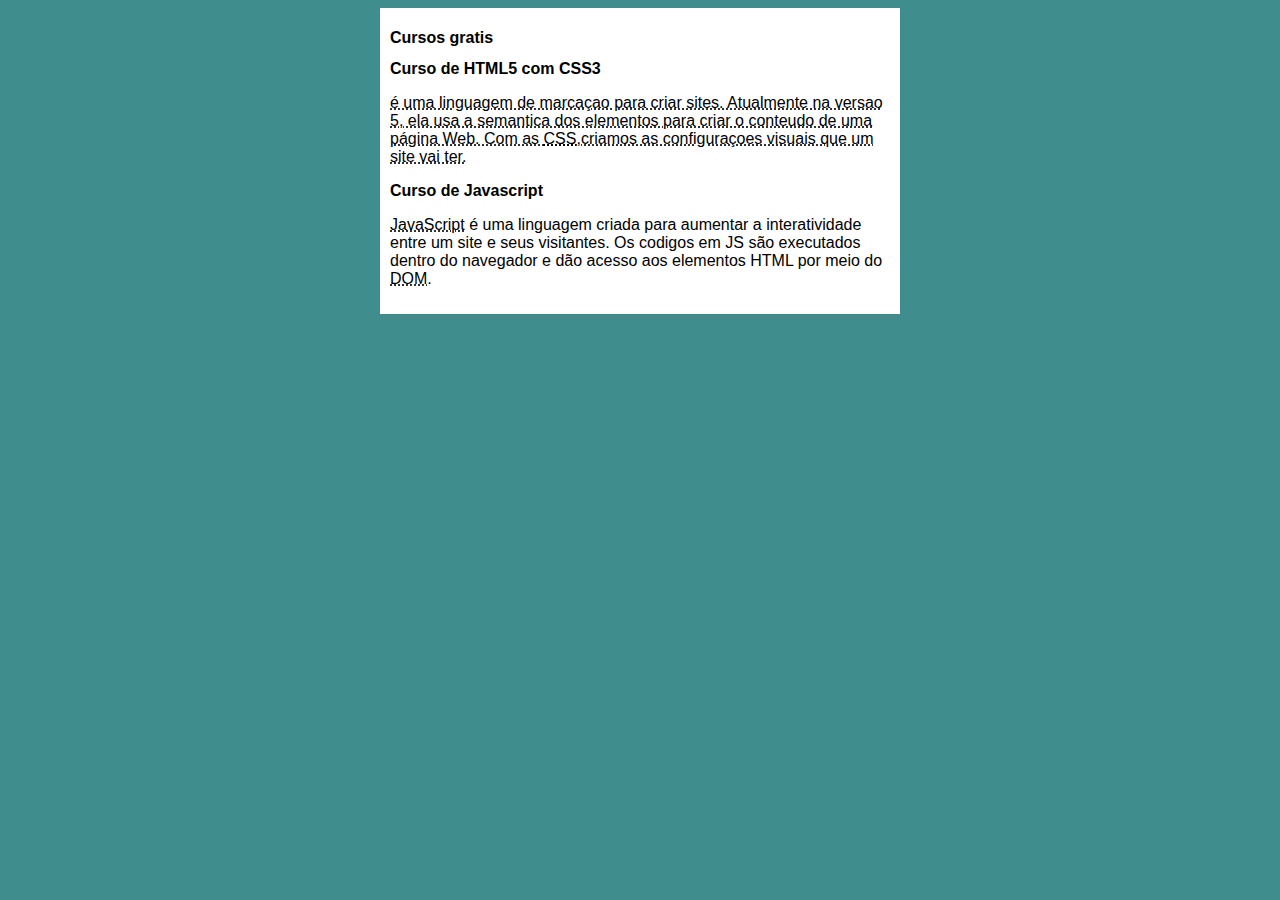
==== index.html @ 985b2ef2 "enter" ====
<!DOCTYPE html>
<html lang="en">

<head>
    <meta charset="UTF-8">
    <meta http-equiv="X-UA-Compatible" content="IE=edge">
    <meta name="viewport" content="width=device-width, initial-scale=1.0">
    <title>Cursos Online</title>
    <link rel="stylesheet" href="estilos/style.css">
</head>

<body>
    <main>
        <header>
            <h1>Cursos gratis</h1>
        </header>
        <article>
            <h2>Curso de HTML5 com CSS3</h2>
            <p> <abbr title="HyperText Markup language" </abbr> é uma linguagem de marcaçao para criar sites. Atualmente na versao 5, ela usa a semantica dos elementos para criar o conteudo de uma página Web. Com as <abbr title="Cascading Style Sheets">CSS</abbr>,criamos
                as configuraçoes visuais que um site vai ter.</p>
            <h2>Curso de Javascript</h2>
            <p><abbr title="JavaScript">JavaScript</abbr> é uma linguagem criada para aumentar a interatividade entre um site e seus visitantes. Os codigos em JS são executados dentro do navegador e dão acesso aos elementos HTML por meio do <abbr title="Document Object Model">DOM</abbr>.</p>
        </article>
    </main>
</body>

</html>

</html>
---- estilos/style.css ----
* {
    font-family: Arial, Arial, Helvetica, sans-serif;
    font-size: 16px;
}

body {
    background-color: rgb(64, 141, 141);
}

main {
    background-color: rgb(255, 255, 255);
    width: 500px;
    margin: auto;
    padding: 10px;
    box-shadow: 3px 3px 5px rgb(64, 141, 141);
}
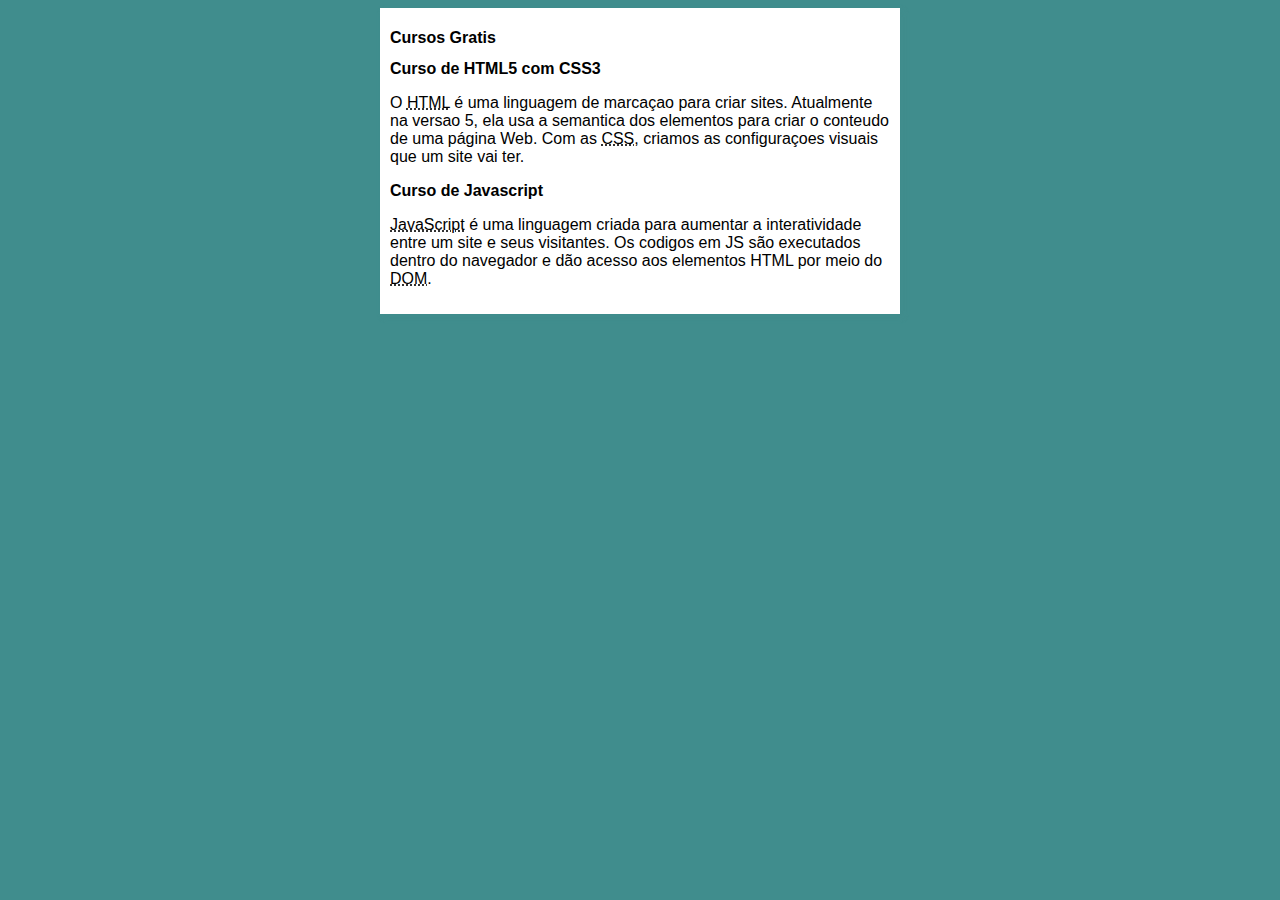
==== commit 5c94a11f: "Imagens" ====
--- a/index.html
+++ b/index.html
@@ -12,12 +12,12 @@
 <body>
     <main>
         <header>
-            <h1>Cursos gratis</h1>
+            <h1>Cursos Gratis</h1>
         </header>
         <article>
             <h2>Curso de HTML5 com CSS3</h2>
-            <p> <abbr title="HyperText Markup language" </abbr> é uma linguagem de marcaçao para criar sites. Atualmente na versao 5, ela usa a semantica dos elementos para criar o conteudo de uma página Web. Com as <abbr title="Cascading Style Sheets">CSS</abbr>,criamos
-                as configuraçoes visuais que um site vai ter.</p>
+            <p>O <abbr title="HyperText Markup language">HTML</abbr> é uma linguagem de marcaçao para criar sites. Atualmente na versao 5, ela usa a semantica dos elementos para criar o conteudo de uma página Web. Com as <abbr title="Cascading Style Sheets">CSS</abbr>,
+                criamos as configuraçoes visuais que um site vai ter.</p>
             <h2>Curso de Javascript</h2>
             <p><abbr title="JavaScript">JavaScript</abbr> é uma linguagem criada para aumentar a interatividade entre um site e seus visitantes. Os codigos em JS são executados dentro do navegador e dão acesso aos elementos HTML por meio do <abbr title="Document Object Model">DOM</abbr>.</p>
         </article>
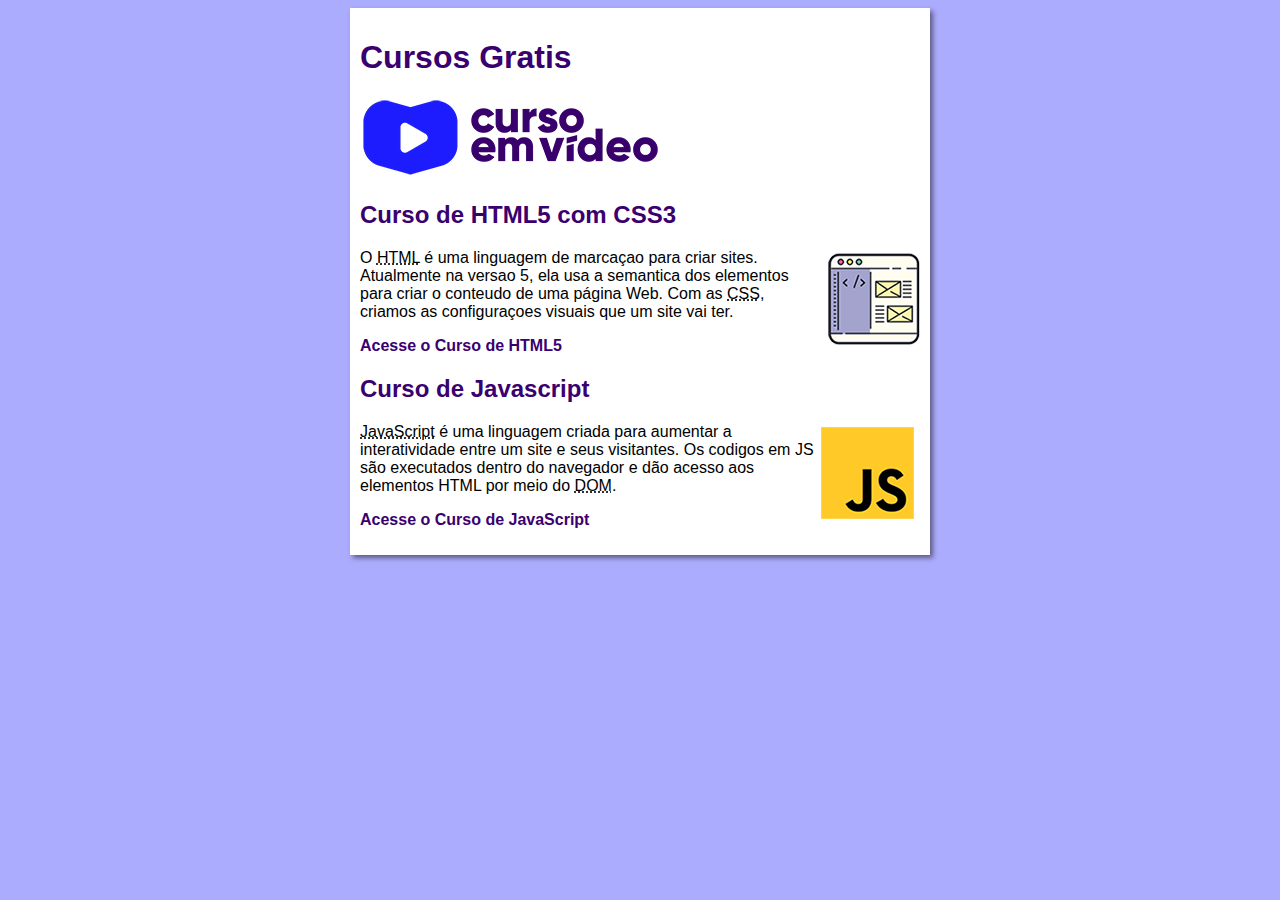
==== commit 98ee5f50: "Links cursos da pagina web" ====
--- a/index.html
+++ b/index.html
@@ -13,13 +13,19 @@
     <main>
         <header>
             <h1>Cursos Gratis</h1>
+            <img src="estilos/curso-em-video-cor.png" alt="Curso em Video=">
         </header>
         <article>
             <h2>Curso de HTML5 com CSS3</h2>
-            <p>O <abbr title="HyperText Markup language">HTML</abbr> é uma linguagem de marcaçao para criar sites. Atualmente na versao 5, ela usa a semantica dos elementos para criar o conteudo de uma página Web. Com as <abbr title="Cascading Style Sheets">CSS</abbr>,
-                criamos as configuraçoes visuais que um site vai ter.</p>
+            <img class="lado" src="estilos/curso-html-css.png" alt="Curso de HTML">
+            <p>O <abbr title="HyperText Markup language ">HTML</abbr> é uma linguagem de marcaçao para criar sites. Atualmente na versao 5, ela usa a semantica dos elementos para criar o conteudo de uma página Web. Com as <abbr title="Cascading Style
+                Sheets ">CSS</abbr>, criamos as configuraçoes visuais que um site vai ter.</p>
+            <p><a href="">Acesse o Curso de HTML5</a></p>
             <h2>Curso de Javascript</h2>
-            <p><abbr title="JavaScript">JavaScript</abbr> é uma linguagem criada para aumentar a interatividade entre um site e seus visitantes. Os codigos em JS são executados dentro do navegador e dão acesso aos elementos HTML por meio do <abbr title="Document Object Model">DOM</abbr>.</p>
+            <img class="lado" src="estilos/curso-javascript.png" alt="Curso de JS">
+            <p><abbr title="JavaScript
+                ">JavaScript</abbr> é uma linguagem criada para aumentar a interatividade entre um site e seus visitantes. Os codigos em JS são executados dentro do navegador e dão acesso aos elementos HTML por meio do <abbr title="Document Object Model ">DOM</abbr>.</p>
+            <p><a href="Curso-js.html/">Acesse o Curso de JavaScript</a></p>
         </article>
     </main>
 </body>
--- a/estilos/style.css
+++ b/estilos/style.css
@@ -1,16 +1,41 @@
 * {
-    font-family: Arial, Arial, Helvetica, sans-serif;
+    font-family: Arial, Helvetica, sans-serif;
     font-size: 16px;
 }
 
 body {
-    background-color: rgb(64, 141, 141);
+    background-color: #acacff;
 }
 
 main {
-    background-color: rgb(255, 255, 255);
-    width: 500px;
+    background-color: white;
+    width: 560px;
     margin: auto;
     padding: 10px;
-    box-shadow: 3px 3px 5px rgb(64, 141, 141);
+    box-shadow: 3px 3px 5px rgba(0, 0, 0, 0.473);
+}
+
+h1 {
+    font-size: 2em;
+    color: rgb(58, 0, 112);
+}
+
+h2 {
+    font-size: 1.5em;
+    color: rgb(58, 0, 112);
+}
+
+img.lado {
+    float: right;
+}
+
+a {
+    text-decoration: none;
+    font-weight: bold;
+    color: rgb(58, 0, 112);
+}
+
+a:hover {
+    text-decoration: underline;
+    color: rgb(26, 26, 255);
 }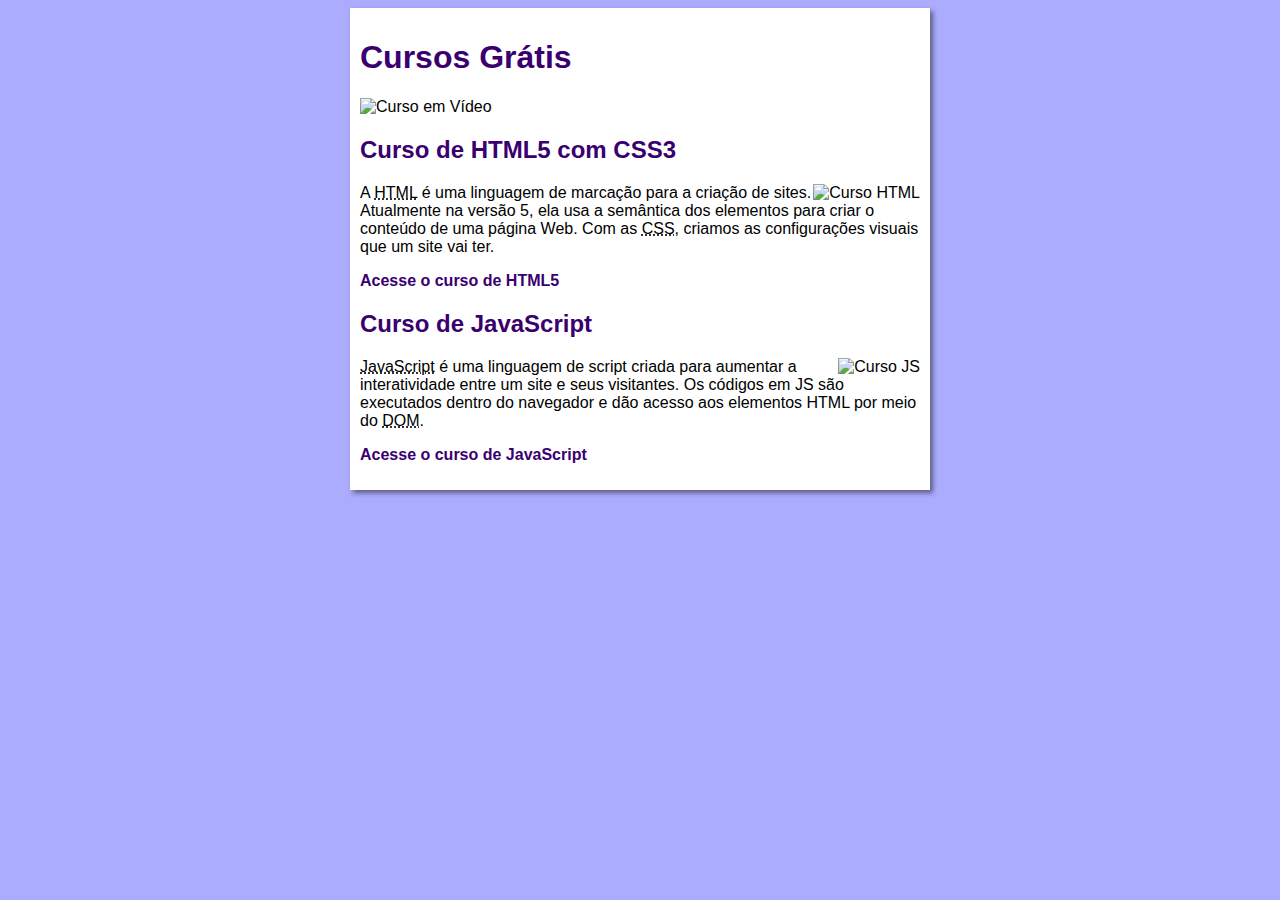
==== commit dd51e868: "updade" ====
--- a/index.html
+++ b/index.html
@@ -1,35 +1,35 @@
 <!DOCTYPE html>
-<html lang="en">
+<html lang="pt-br">
 
 <head>
     <meta charset="UTF-8">
-    <meta http-equiv="X-UA-Compatible" content="IE=edge">
     <meta name="viewport" content="width=device-width, initial-scale=1.0">
-    <title>Cursos Online</title>
+    <title>Curso em Vídeo</title>
     <link rel="stylesheet" href="estilos/style.css">
 </head>
 
 <body>
     <main>
         <header>
-            <h1>Cursos Gratis</h1>
-            <img src="estilos/curso-em-video-cor.png" alt="Curso em Video=">
+            <h1>Cursos Grátis</h1>
+            <img src="imagens/curso-em-video-cor.png" alt="Curso em Vídeo">
         </header>
         <article>
             <h2>Curso de HTML5 com CSS3</h2>
-            <img class="lado" src="estilos/curso-html-css.png" alt="Curso de HTML">
-            <p>O <abbr title="HyperText Markup language ">HTML</abbr> é uma linguagem de marcaçao para criar sites. Atualmente na versao 5, ela usa a semantica dos elementos para criar o conteudo de uma página Web. Com as <abbr title="Cascading Style
-                Sheets ">CSS</abbr>, criamos as configuraçoes visuais que um site vai ter.</p>
-            <p><a href="">Acesse o Curso de HTML5</a></p>
-            <h2>Curso de Javascript</h2>
-            <img class="lado" src="estilos/curso-javascript.png" alt="Curso de JS">
-            <p><abbr title="JavaScript
-                ">JavaScript</abbr> é uma linguagem criada para aumentar a interatividade entre um site e seus visitantes. Os codigos em JS são executados dentro do navegador e dão acesso aos elementos HTML por meio do <abbr title="Document Object Model ">DOM</abbr>.</p>
-            <p><a href="Curso-js.html/">Acesse o Curso de JavaScript</a></p>
+            <img class="lado" src="imagens/curso-html-css.png" alt="Curso HTML">
+            <p>A <abbr title="HyperText Markup Language">HTML</abbr> é uma linguagem de marcação para a criação de sites. Atualmente na versão 5, ela usa a semântica dos elementos para criar o conteúdo de uma página Web. Com as <abbr title="Cascading Style Sheets">CSS</abbr>,
+                criamos as configurações visuais que um site vai ter.</p>
+            <p><a href="curso-html.html">Acesse o curso de HTML5</a></p>
+        </article>
+        <article>
+            <h2>Curso de JavaScript</h2>
+            <img class="lado" src="imagens/curso-javascript.png" alt="Curso JS">
+            <p><abbr title="JavaScript">JavaScript</abbr> é uma linguagem de script criada para aumentar a interatividade entre um site e seus visitantes. Os códigos em JS são executados dentro do navegador e dão acesso aos elementos HTML por meio do
+                <abbr
+                    title="Document Object Model">DOM</abbr>.</p>
+            <p><a href="curso-js.html">Acesse o curso de JavaScript</a></p>
         </article>
     </main>
 </body>
 
-</html>
-
 </html>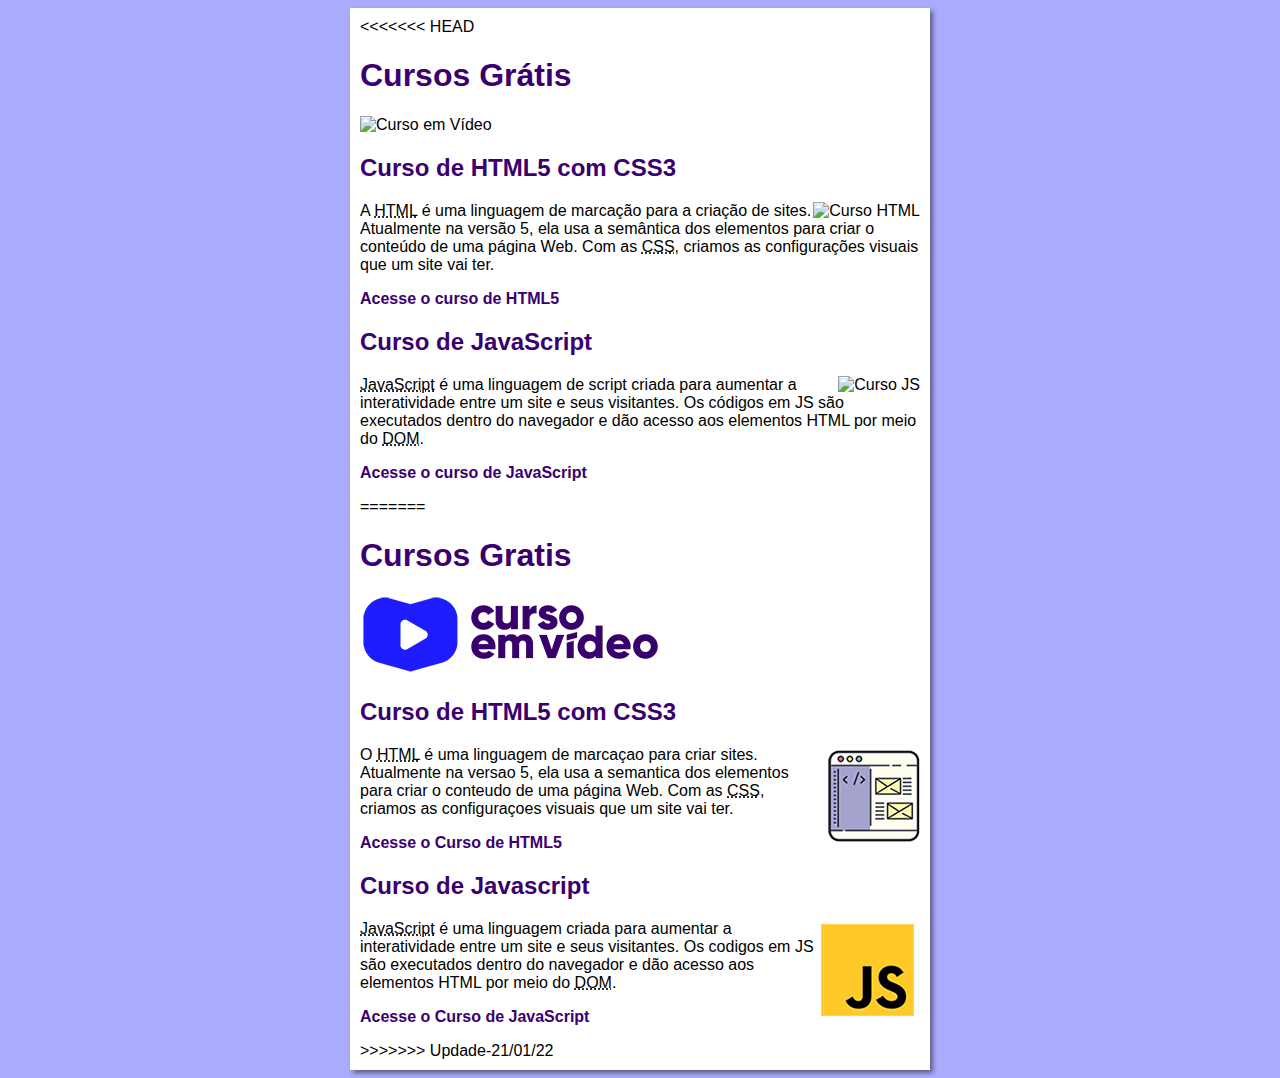
==== commit 5a5dde3e: "Merge branch 'Updade-21/01/22' into Design" ====
--- a/index.html
+++ b/index.html
@@ -11,8 +11,8 @@
 <body>
     <main>
         <header>
-            <h1>Cursos Grátis</h1>
-            <img src="imagens/curso-em-video-cor.png" alt="Curso em Vídeo">
+            <<<<<<< HEAD <h1>Cursos Grátis</h1>
+                <img src="imagens/curso-em-video-cor.png" alt="Curso em Vídeo">
         </header>
         <article>
             <h2>Curso de HTML5 com CSS3</h2>
@@ -25,10 +25,26 @@
             <h2>Curso de JavaScript</h2>
             <img class="lado" src="imagens/curso-javascript.png" alt="Curso JS">
             <p><abbr title="JavaScript">JavaScript</abbr> é uma linguagem de script criada para aumentar a interatividade entre um site e seus visitantes. Os códigos em JS são executados dentro do navegador e dão acesso aos elementos HTML por meio do
-                <abbr
-                    title="Document Object Model">DOM</abbr>.</p>
+                <abbr title="Document Object Model">DOM</abbr>.</p>
             <p><a href="curso-js.html">Acesse o curso de JavaScript</a></p>
-        </article>
+            =======
+            <h1>Cursos Gratis</h1>
+            <img src="estilos/curso-em-video-cor.png" alt="Curso em Video=">
+            </header>
+            <article>
+                <h2>Curso de HTML5 com CSS3</h2>
+                <img class="lado" src="estilos/curso-html-css.png" alt="Curso de HTML">
+                <p>O <abbr title="HyperText Markup language ">HTML</abbr> é uma linguagem de marcaçao para criar sites. Atualmente na versao 5, ela usa a semantica dos elementos para criar o conteudo de uma página Web. Com as <abbr title="Cascading Style
+                Sheets ">CSS</abbr>, criamos as configuraçoes visuais que um site vai ter.</p>
+                <p><a href="">Acesse o Curso de HTML5</a></p>
+                <h2>Curso de Javascript</h2>
+                <img class="lado" src="estilos/curso-javascript.png" alt="Curso de JS">
+                <p><abbr title="JavaScript
+                ">JavaScript</abbr> é uma linguagem criada para aumentar a interatividade entre um site e seus visitantes. Os codigos em JS são executados dentro do navegador e dão acesso aos elementos HTML por meio do <abbr title="Document Object Model ">DOM</abbr>.</p>
+                <p><a href="Curso-js.html/">Acesse o Curso de JavaScript</a></p>
+                >>>>>>> Updade-21/01/22
+
+            </article>
     </main>
 </body>
 
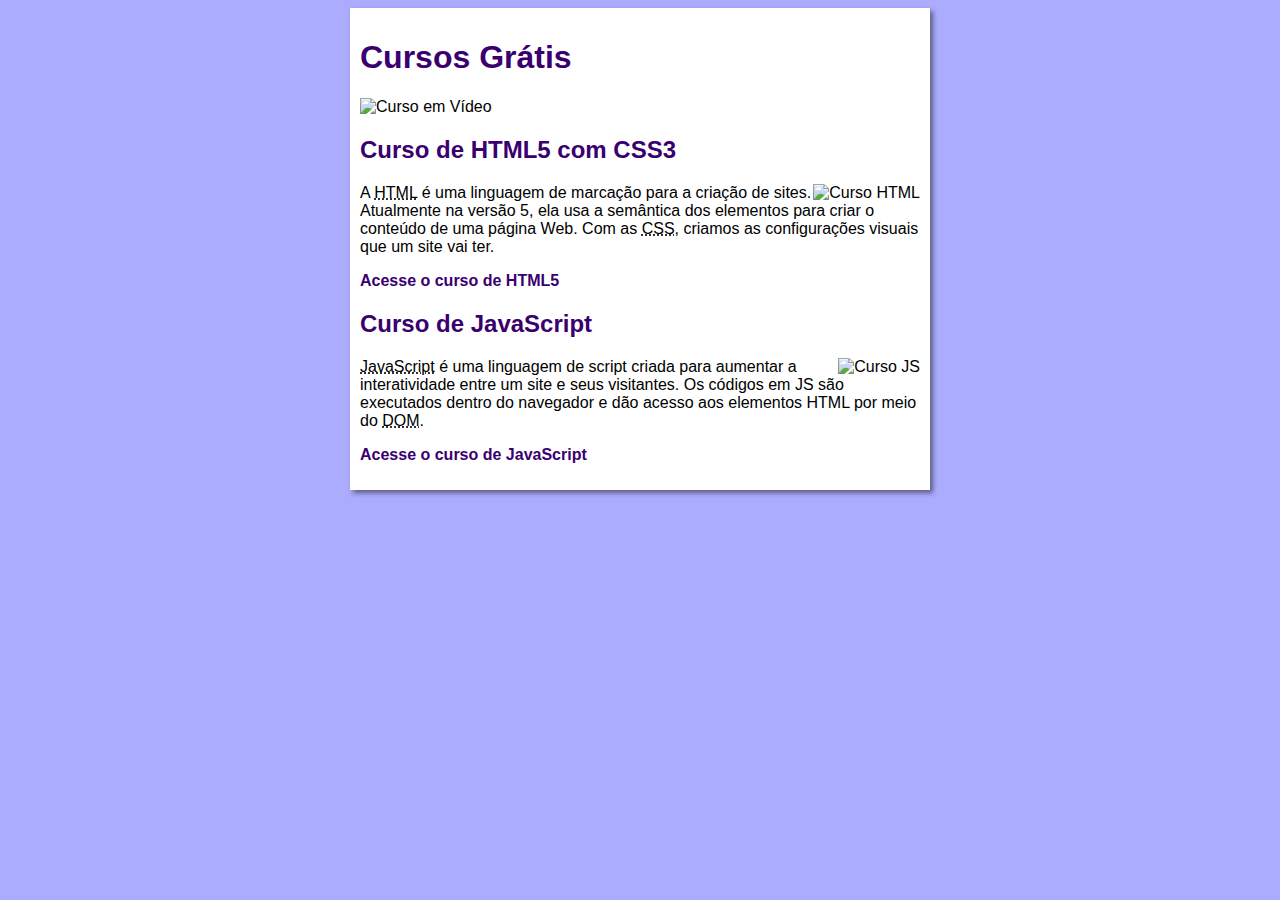
==== commit 8e9b1a77: "..." ====
--- a/index.html
+++ b/index.html
@@ -11,8 +11,8 @@
 <body>
     <main>
         <header>
-            <<<<<<< HEAD <h1>Cursos Grátis</h1>
-                <img src="imagens/curso-em-video-cor.png" alt="Curso em Vídeo">
+            <h1>Cursos Grátis</h1>
+            <img src="imagens/curso-em-video-cor.png" alt="Curso em Vídeo">
         </header>
         <article>
             <h2>Curso de HTML5 com CSS3</h2>
@@ -25,26 +25,10 @@
             <h2>Curso de JavaScript</h2>
             <img class="lado" src="imagens/curso-javascript.png" alt="Curso JS">
             <p><abbr title="JavaScript">JavaScript</abbr> é uma linguagem de script criada para aumentar a interatividade entre um site e seus visitantes. Os códigos em JS são executados dentro do navegador e dão acesso aos elementos HTML por meio do
-                <abbr title="Document Object Model">DOM</abbr>.</p>
+                <abbr
+                    title="Document Object Model">DOM</abbr>.</p>
             <p><a href="curso-js.html">Acesse o curso de JavaScript</a></p>
-            =======
-            <h1>Cursos Gratis</h1>
-            <img src="estilos/curso-em-video-cor.png" alt="Curso em Video=">
-            </header>
-            <article>
-                <h2>Curso de HTML5 com CSS3</h2>
-                <img class="lado" src="estilos/curso-html-css.png" alt="Curso de HTML">
-                <p>O <abbr title="HyperText Markup language ">HTML</abbr> é uma linguagem de marcaçao para criar sites. Atualmente na versao 5, ela usa a semantica dos elementos para criar o conteudo de uma página Web. Com as <abbr title="Cascading Style
-                Sheets ">CSS</abbr>, criamos as configuraçoes visuais que um site vai ter.</p>
-                <p><a href="">Acesse o Curso de HTML5</a></p>
-                <h2>Curso de Javascript</h2>
-                <img class="lado" src="estilos/curso-javascript.png" alt="Curso de JS">
-                <p><abbr title="JavaScript
-                ">JavaScript</abbr> é uma linguagem criada para aumentar a interatividade entre um site e seus visitantes. Os codigos em JS são executados dentro do navegador e dão acesso aos elementos HTML por meio do <abbr title="Document Object Model ">DOM</abbr>.</p>
-                <p><a href="Curso-js.html/">Acesse o Curso de JavaScript</a></p>
-                >>>>>>> Updade-21/01/22
-
-            </article>
+        </article>
     </main>
 </body>
 
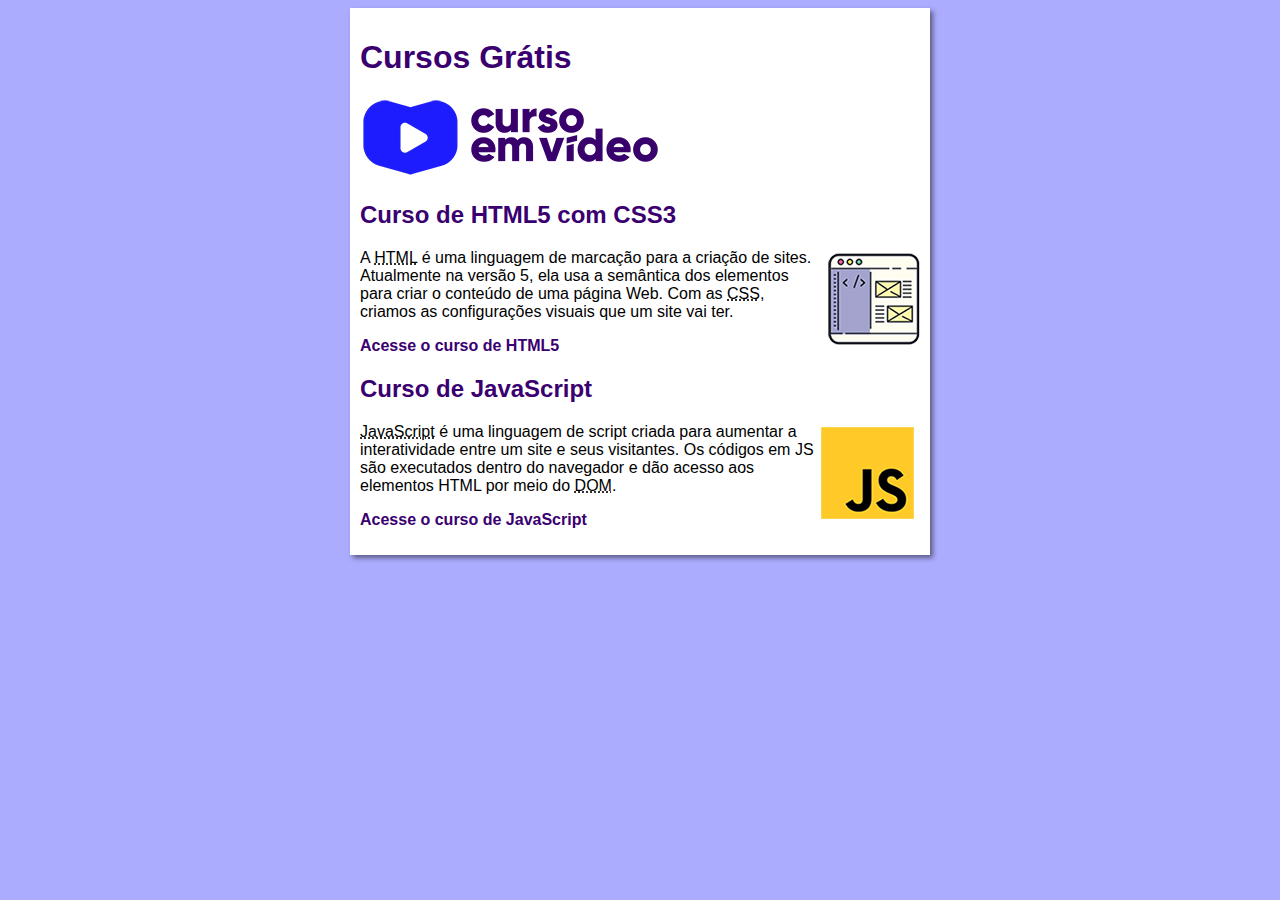
==== commit 7731a5bf: "Atualizaçao das imagens" ====
--- a/index.html
+++ b/index.html
@@ -12,21 +12,20 @@
     <main>
         <header>
             <h1>Cursos Grátis</h1>
-            <img src="imagens/curso-em-video-cor.png" alt="Curso em Vídeo">
+            <img src="estilos/curso-em-video-cor.png" alt="Curso em Vídeo">
         </header>
         <article>
             <h2>Curso de HTML5 com CSS3</h2>
-            <img class="lado" src="imagens/curso-html-css.png" alt="Curso HTML">
+            <img class="lado" src="estilos/curso-html-css.png" alt="Curso HTML">
             <p>A <abbr title="HyperText Markup Language">HTML</abbr> é uma linguagem de marcação para a criação de sites. Atualmente na versão 5, ela usa a semântica dos elementos para criar o conteúdo de uma página Web. Com as <abbr title="Cascading Style Sheets">CSS</abbr>,
                 criamos as configurações visuais que um site vai ter.</p>
             <p><a href="curso-html.html">Acesse o curso de HTML5</a></p>
         </article>
         <article>
             <h2>Curso de JavaScript</h2>
-            <img class="lado" src="imagens/curso-javascript.png" alt="Curso JS">
+            <img class="lado" src="estilos/curso-javascript.png" alt="Curso JS">
             <p><abbr title="JavaScript">JavaScript</abbr> é uma linguagem de script criada para aumentar a interatividade entre um site e seus visitantes. Os códigos em JS são executados dentro do navegador e dão acesso aos elementos HTML por meio do
-                <abbr
-                    title="Document Object Model">DOM</abbr>.</p>
+                <abbr title="Document Object Model">DOM</abbr>.</p>
             <p><a href="curso-js.html">Acesse o curso de JavaScript</a></p>
         </article>
     </main>
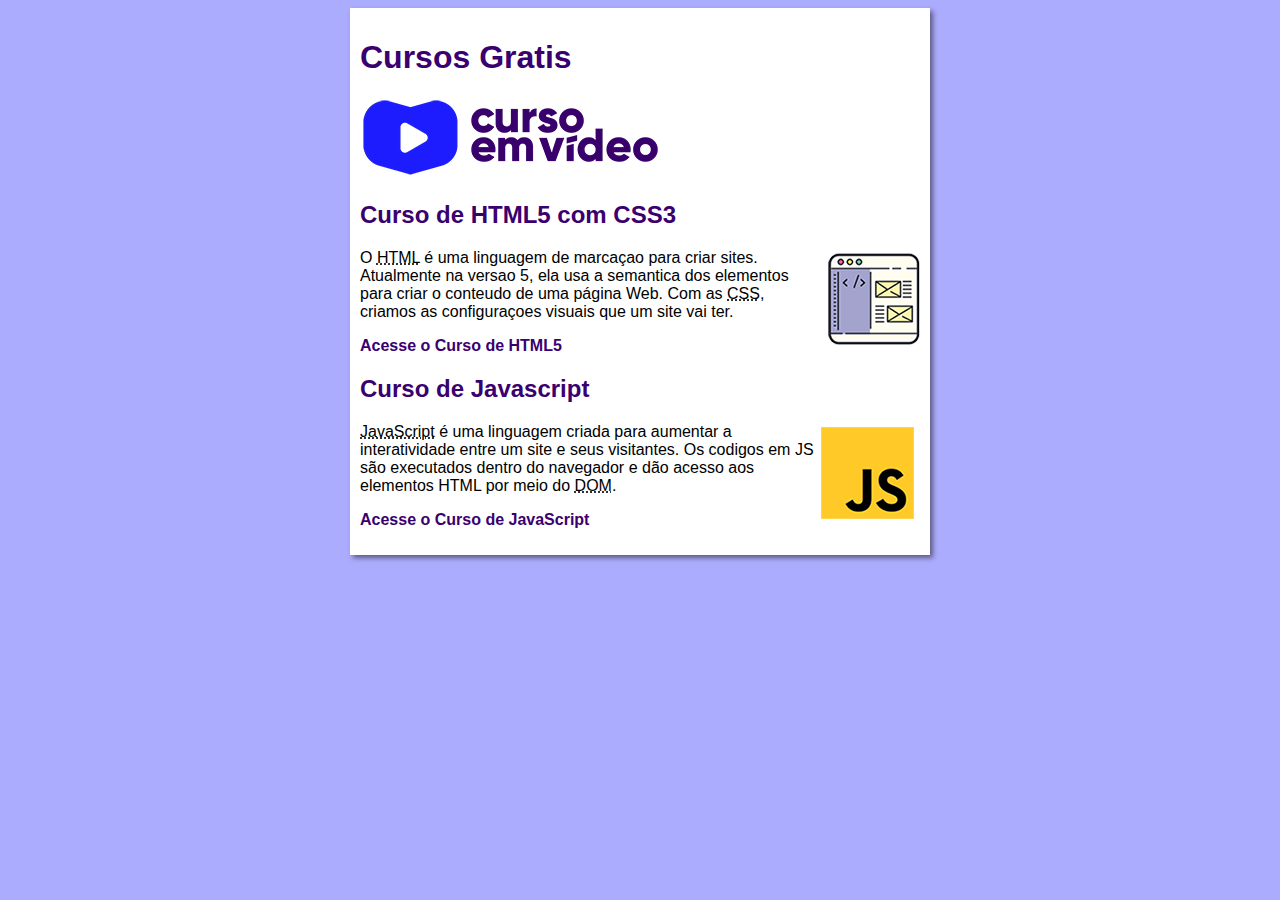
==== commit e0b1f479: "Revert "Design"" ====
--- a/index.html
+++ b/index.html
@@ -1,34 +1,35 @@
 <!DOCTYPE html>
-<html lang="pt-br">
+<html lang="en">
 
 <head>
     <meta charset="UTF-8">
+    <meta http-equiv="X-UA-Compatible" content="IE=edge">
     <meta name="viewport" content="width=device-width, initial-scale=1.0">
-    <title>Curso em Vídeo</title>
+    <title>Cursos Online</title>
     <link rel="stylesheet" href="estilos/style.css">
 </head>
 
 <body>
     <main>
         <header>
-            <h1>Cursos Grátis</h1>
-            <img src="estilos/curso-em-video-cor.png" alt="Curso em Vídeo">
+            <h1>Cursos Gratis</h1>
+            <img src="estilos/curso-em-video-cor.png" alt="Curso em Video=">
         </header>
         <article>
             <h2>Curso de HTML5 com CSS3</h2>
-            <img class="lado" src="estilos/curso-html-css.png" alt="Curso HTML">
-            <p>A <abbr title="HyperText Markup Language">HTML</abbr> é uma linguagem de marcação para a criação de sites. Atualmente na versão 5, ela usa a semântica dos elementos para criar o conteúdo de uma página Web. Com as <abbr title="Cascading Style Sheets">CSS</abbr>,
-                criamos as configurações visuais que um site vai ter.</p>
-            <p><a href="curso-html.html">Acesse o curso de HTML5</a></p>
-        </article>
-        <article>
-            <h2>Curso de JavaScript</h2>
-            <img class="lado" src="estilos/curso-javascript.png" alt="Curso JS">
-            <p><abbr title="JavaScript">JavaScript</abbr> é uma linguagem de script criada para aumentar a interatividade entre um site e seus visitantes. Os códigos em JS são executados dentro do navegador e dão acesso aos elementos HTML por meio do
-                <abbr title="Document Object Model">DOM</abbr>.</p>
-            <p><a href="curso-js.html">Acesse o curso de JavaScript</a></p>
+            <img class="lado" src="estilos/curso-html-css.png" alt="Curso de HTML">
+            <p>O <abbr title="HyperText Markup language ">HTML</abbr> é uma linguagem de marcaçao para criar sites. Atualmente na versao 5, ela usa a semantica dos elementos para criar o conteudo de uma página Web. Com as <abbr title="Cascading Style
+                Sheets ">CSS</abbr>, criamos as configuraçoes visuais que um site vai ter.</p>
+            <p><a href="">Acesse o Curso de HTML5</a></p>
+            <h2>Curso de Javascript</h2>
+            <img class="lado" src="estilos/curso-javascript.png" alt="Curso de JS">
+            <p><abbr title="JavaScript
+                ">JavaScript</abbr> é uma linguagem criada para aumentar a interatividade entre um site e seus visitantes. Os codigos em JS são executados dentro do navegador e dão acesso aos elementos HTML por meio do <abbr title="Document Object Model ">DOM</abbr>.</p>
+            <p><a href="Curso-js.html/">Acesse o Curso de JavaScript</a></p>
         </article>
     </main>
 </body>
 
+</html>
+
 </html>